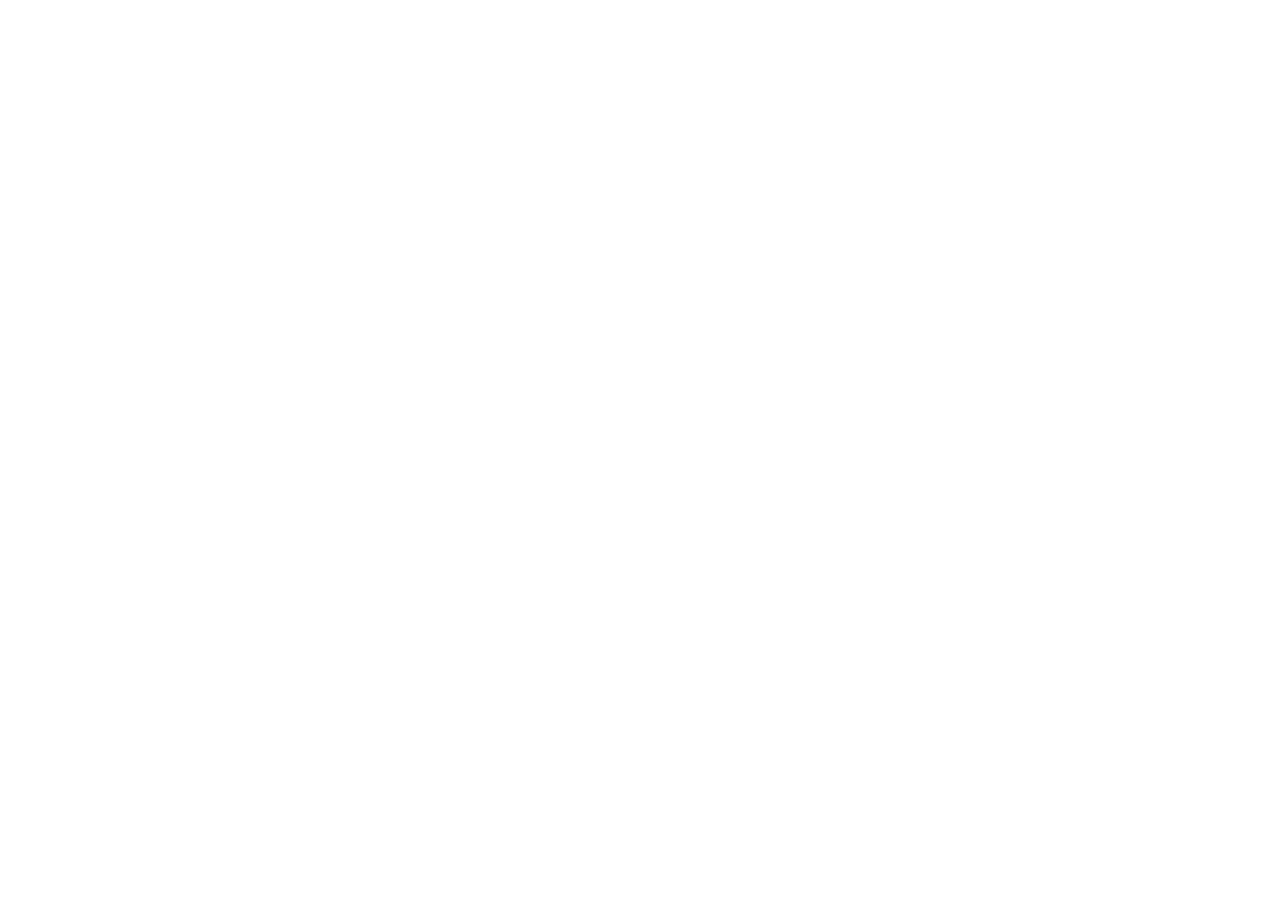
==== Ex13/index.html @ 88c180f8 "Ex11" ====
<!DOCTYPE html>
<html lang="en">
<head>
    <meta charset="UTF-8">
    <meta http-equiv="X-UA-Compatible" content="IE=edge">
    <meta name="viewport" content="width=device-width, initial-scale=1.0">
    <title>Parrafos</title>
</head>
<body>
    
</body>
</html>
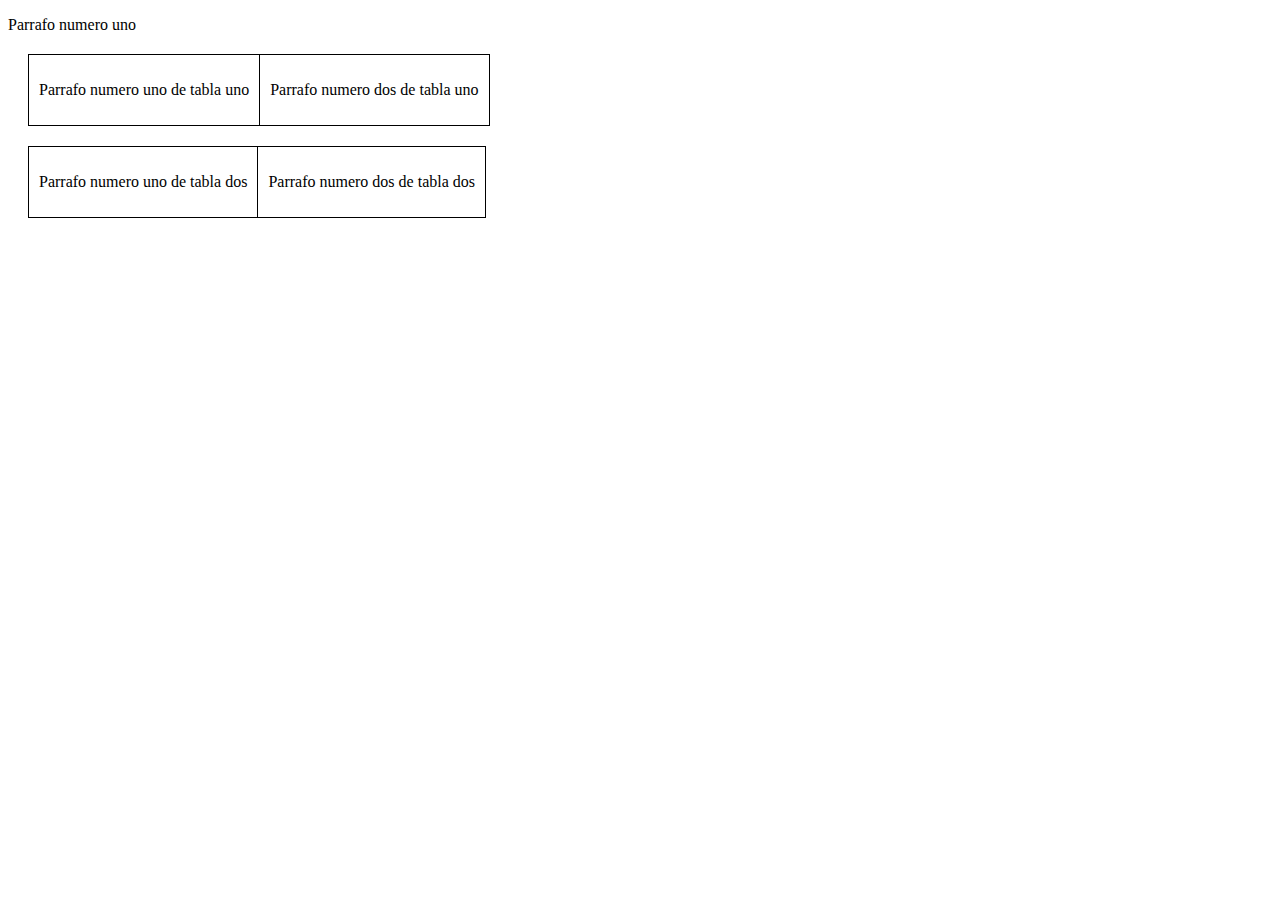
==== commit ac955273: "Ex13" ====
--- a/Ex13/index.html
+++ b/Ex13/index.html
@@ -4,9 +4,24 @@
     <meta charset="UTF-8">
     <meta http-equiv="X-UA-Compatible" content="IE=edge">
     <meta name="viewport" content="width=device-width, initial-scale=1.0">
+    <link rel="stylesheet" href="./css/style.css">
+    <script src="./js/code.js"></script>
     <title>Parrafos</title>
 </head>
 <body>
-    
+    <p>Parrafo numero uno</p>
+    <table>
+        <tr>
+            <td><p>Parrafo numero uno de tabla uno</p></td>
+            <td><p>Parrafo numero dos de tabla uno</p></td>
+        </tr>
+    </table>
+
+    <table>
+        <tr>
+            <td><p class="tabla2">Parrafo numero uno de tabla dos</p></td>
+            <td><p class="tabla2">Parrafo numero dos de tabla dos</p></td>
+        </tr>
+    </table>
 </body>
 </html>--- a/Ex13/css/style.css
+++ b/Ex13/css/style.css
@@ -0,0 +1,6 @@
+table, th, td {
+    border: 1px solid black;
+    border-collapse: collapse;
+    margin: 20px;
+    padding: 10px
+  }